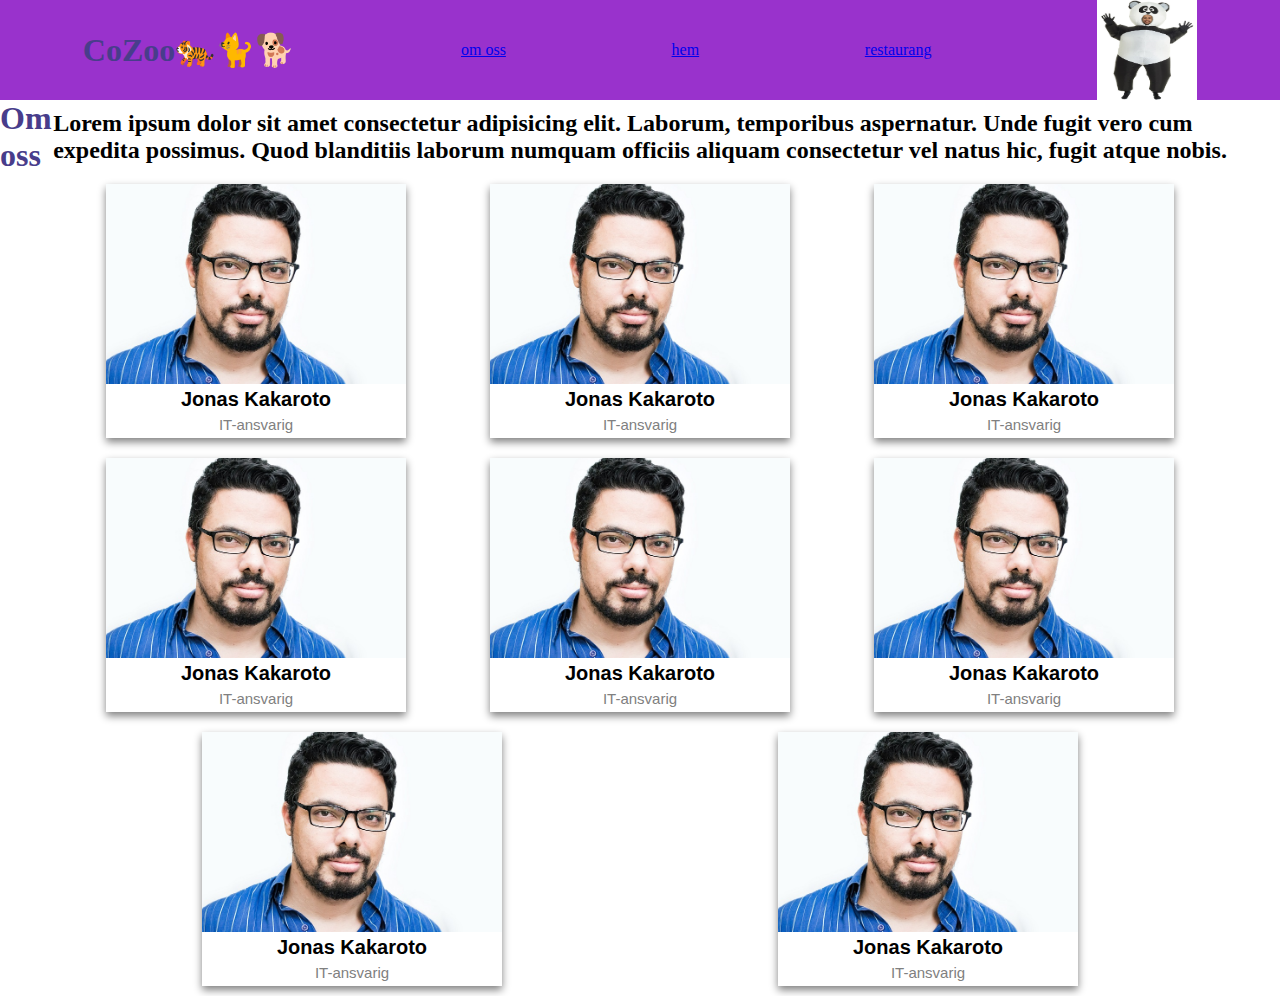
==== om_oss.html @ 167c26ef "fixade nästan klart om oss" ====
<!DOCTYPE html>
<html lang="en">
<head>
    <meta charset="UTF-8">
    <meta http-equiv="X-UA-Compatible" content="IE=edge">
    <meta name="viewport" content="width=device-width, initial-scale=1.0">
    <title>CoZoo Om_oss</title>
    <link rel="stylesheet" href="css/style.css">
</head>
<body id="body_om_oss">
    <header>
        <h1>CoZoo🐅🐈🐕</h1>
        <a href="om_oss.html"> om oss </a>
        <a href="index.html"> hem </a>
        <a href="restaurang.html"> restaurang </a>
        <img src="img/placeholder/pandaman.png" alt="pandaman" id="icon">
    </header>

    <article id="huvud_artikel">
        <h1>Om oss</h1>
        <h2>Lorem ipsum dolor sit amet consectetur adipisicing elit. Laborum, temporibus aspernatur. Unde fugit vero cum expedita possimus. Quod blanditiis laborum numquam officiis aliquam consectetur vel natus hic, fugit atque nobis.</h2>
    </article>


    <div class="card_container"> 
    <div class="card">
        <img class="card_img" src="img/unsplash/personal/jonas-kakaroto.jpg" alt="bild på person">
        <div class="card_content">
          <h3 class="card_namn">Jonas Kakaroto</h3>
          <p class="card_jobb">IT-ansvarig</p>
        </div>
    </div>
    <div class="card">
        <img class="card_img" src="img/unsplash/personal/jonas-kakaroto.jpg" alt="bild på person">
        <div class="card_content">
          <h3 class="card_namn">Jonas Kakaroto</h3>
          <p class="card_jobb">IT-ansvarig</p>
        </div>
    </div>
    <div class="card">
        <img class="card_img" src="img/unsplash/personal/jonas-kakaroto.jpg" alt="bild på person">
        <div class="card_content">
          <h3 class="card_namn">Jonas Kakaroto</h3>
          <p class="card_jobb">IT-ansvarig</p>
        </div>
    </div>
    <div class="card">
        <img class="card_img" src="img/unsplash/personal/jonas-kakaroto.jpg" alt="bild på person">
        <div class="card_content">
          <h3 class="card_namn">Jonas Kakaroto</h3>
          <p class="card_jobb">IT-ansvarig</p>
        </div>
    </div>
    <div class="card">
        <img class="card_img" src="img/unsplash/personal/jonas-kakaroto.jpg" alt="bild på person">
        <div class="card_content">
          <h3 class="card_namn">Jonas Kakaroto</h3>
          <p class="card_jobb">IT-ansvarig</p>
        </div>
    </div>
    <div class="card">
        <img class="card_img" src="img/unsplash/personal/jonas-kakaroto.jpg" alt="bild på person">
        <div class="card_content">
          <h3 class="card_namn">Jonas Kakaroto</h3>
          <p class="card_jobb">IT-ansvarig</p>
        </div>
    </div>
    <div class="card">
        <img class="card_img" src="img/unsplash/personal/jonas-kakaroto.jpg" alt="bild på person">
        <div class="card_content">
          <h3 class="card_namn">Jonas Kakaroto</h3>
          <p class="card_jobb">IT-ansvarig</p>
        </div>
    </div>
    <div class="card">
        <img class="card_img" src="img/unsplash/personal/jonas-kakaroto.jpg" alt="bild på person">
        <div class="card_content">
          <h3 class="card_namn">Jonas Kakaroto</h3>
          <p class="card_jobb">IT-ansvarig</p>
        </div>
    </div>
    </div>
</body>
</html>
---- css/style.css ----
* {
    margin: 0px;
}

#wallpaper_home {
    transform:scaleX(-1);
    width: 100%;
    z-index: -1;
    position: absolute;
}

#body_hem {
    background-image:url("../img/unsplash/main_wallpaper_reversed.jpg");
    background-repeat: no-repeat;
    background-position: center;
    background-size: cover;
}

#icon {
    width: 100px;
    height: 100px;
}

header {
    grid-area: he;
    display: flex;
    justify-content: space-around;
    align-items: center;
    background-color: darkorchid;
}

#grid_wrapper_hem {
    display: grid;
    grid-template-areas: 
    "he he"
    "ha ha"
    "tv bb"
    "oo oo"
    "fo fo";
    /* ska se till att texten och "boka besök" knappen finns i "ha"  */
}



#text_vanster {
    grid-area: tv;
    width: 500px;
    margin-left: 15%;
    margin-top: 20%;
    color:rgb(209, 51, 51);
}

#boka_biljett {
    grid-area: bb;
    display: flex;
    justify-content: center;
    background-color: green;
    margin-top: 20%;
    width: 400px;
    height: 100px;
    border-radius: 10px;
    cursor: pointer;
}

#biljett_text {
    display: flex;
    align-items: center;
    font-size: 30px;
    color:lawngreen;
}

#title_home{
    font-size: 40px;
    color:rgb(227, 83, 83);
    margin-bottom: 10px;
}

h1 {
    color: darkslateblue;
}


footer {
    grid-area: fo;
    display: flex;
    justify-content: space-around;
    align-items: flex-start;
    background-color:darkcyan;
    margin-top: 30%;
}



#huvud_artikel {
    grid-area: ha;
    display: flex;
    align-items: center;
    justify-content: center;
}


.card_container {
    grid-area: oo;
    width: 90%;
    margin: auto;
    display: flex;
    flex-wrap: wrap;
    justify-content: space-around;
}

.card {
    box-shadow: 0 4px 8px 0 gray;
    max-width: 300px;
    margin: 10px;
    display: inline-block;
    text-align: center;
    font-family: arial;
}
  
.card_img {
    width: 100%;
    height: 200px;
}
  
.card_namn {
    margin: 0;
    color: #000;
    font-size: 20px;
}
  
.card_jobb {
    margin: 5px;
    font-size: 15px;
    color: gray;
}
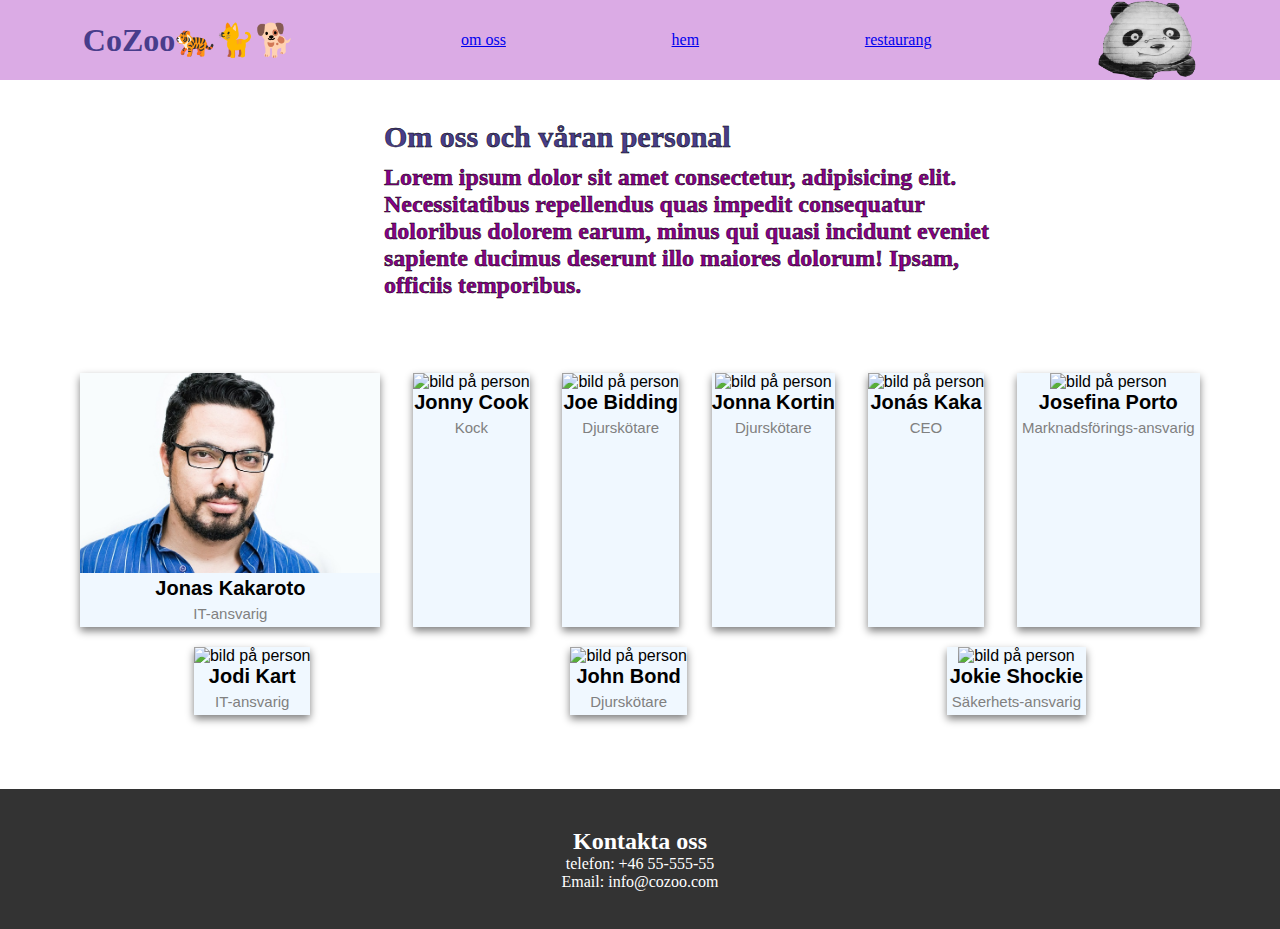
==== commit d391ca93: "sista" ====
--- a/om_oss.html
+++ b/om_oss.html
@@ -7,78 +7,76 @@
     <title>CoZoo Om_oss</title>
     <link rel="stylesheet" href="css/style.css">
 </head>
+    
 <body id="body_om_oss">
-    <header>
-        <h1>CoZoo🐅🐈🐕</h1>
-        <a href="om_oss.html"> om oss </a>
-        <a href="index.html"> hem </a>
-        <a href="restaurang.html"> restaurang </a>
-        <img src="img/placeholder/pandaman.png" alt="pandaman" id="icon">
-    </header>
+    <div id="grid_wrapper_hem">
+        <header>
+            <h1>CoZoo🐅🐈🐕</h1>
+            <a href="om_oss.html"> om oss </a>
+            <a href="index.html"> hem </a>
+            <a href="restaurang.html"> restaurang </a>
+            <img src="img/ikon/ikon.png" alt="pandaman" id="icon">
+        </header>
+        
+        
+        <article id="huvud_artikel">
+            <h1 id="rubrik_om_oss">Om oss och våran personal</h1>
+            <h2 id="brod_text_om_oss">Lorem ipsum dolor sit amet consectetur, adipisicing elit. Necessitatibus repellendus quas impedit consequatur doloribus dolorem earum, minus qui quasi incidunt eveniet sapiente ducimus deserunt illo maiores dolorum! Ipsam, officiis temporibus.</h2>
+        </article>
 
-    <article id="huvud_artikel">
-        <h1>Om oss</h1>
-        <h2>Lorem ipsum dolor sit amet consectetur adipisicing elit. Laborum, temporibus aspernatur. Unde fugit vero cum expedita possimus. Quod blanditiis laborum numquam officiis aliquam consectetur vel natus hic, fugit atque nobis.</h2>
-    </article>
-
-
-    <div class="card_container"> 
-    <div class="card">
-        <img class="card_img" src="img/unsplash/personal/jonas-kakaroto.jpg" alt="bild på person">
-        <div class="card_content">
-          <h3 class="card_namn">Jonas Kakaroto</h3>
-          <p class="card_jobb">IT-ansvarig</p>
+        <div id="card_container"> 
+            <div class="card">
+                <img class="card_img" src="img/unsplash/personal/jonas-kakaroto.jpg" alt="bild på person">
+                <h3 class="card_namn">Jonas Kakaroto</h3>
+                <p class="card_jobb">IT-ansvarig</p>
+            </div>
+            <div class="card">
+                <img class="card_img" src="img/persons/avatar-14442c2e192eabfebb9e45f07b23cdd8.jpg" alt="bild på person">
+                <h3 class="card_namn">Jonny Cook</h3>
+                <p class="card_jobb">Kock</p>
+            </div>
+            <div class="card">
+                <img class="card_img" src="img/persons/avatar-1b1afc16e9bc79edbb292d32abbc2a86.jpg" alt="bild på person">
+                <h3 class="card_namn">Joe Bidding</h3>
+                <p class="card_jobb">Djurskötare</p>
+            </div>
+            <div class="card">
+                <img class="card_img" src="img/persons/avatar-2180facc60532c668ad3eefb093831d9.jpg" alt="bild på person">
+                <h3 class="card_namn">Jonna Kortin</h3>
+                <p class="card_jobb">Djurskötare</p>
+            </div>
+            <div class="card">
+                <img class="card_img" src="img/persons/avatar-23fdc1d1c52f710520d659f56a264b40.jpg" alt="bild på person">
+                <h3 class="card_namn">Jonás Kaka</h3>
+                <p class="card_jobb">CEO</p>
+            </div>
+            <div class="card">
+                <img class="card_img" src="img/persons/avatar-7e6c3ea471a1ac6911e35c6b3fa46870.jpg" alt="bild på person">
+                <h3 class="card_namn">Josefina Porto</h3>
+                <p class="card_jobb">Marknadsförings-ansvarig</p>
+            </div>
+            <div class="card">
+                <img class="card_img" src="img/persons/avatar-99f7486ac54be1e7361b996e341e1090.jpg" alt="bild på person">
+                <h3 class="card_namn">Jodi Kart</h3>
+                <p class="card_jobb">IT-ansvarig</p>
+            </div>
+            <div class="card">
+                <img class="card_img" src="img/persons/avatar-a23eed54c62b7e55dea7606998af0c9a.jpg" alt="bild på person">
+                <h3 class="card_namn">John Bond</h3>
+                <p class="card_jobb">Djurskötare</p>
+            </div>
+            <div class="card">
+                <img class="card_img" src="img/persons/avatar-d54eda9dcb9e319bb2b77b6e76cae8fc.jpg" alt="bild på person">
+                <h3 class="card_namn">Jokie Shockie</h3>
+                <p class="card_jobb">Säkerhets-ansvarig</p>
+            </div>
         </div>
     </div>
-    <div class="card">
-        <img class="card_img" src="img/unsplash/personal/jonas-kakaroto.jpg" alt="bild på person">
-        <div class="card_content">
-          <h3 class="card_namn">Jonas Kakaroto</h3>
-          <p class="card_jobb">IT-ansvarig</p>
-        </div>
-    </div>
-    <div class="card">
-        <img class="card_img" src="img/unsplash/personal/jonas-kakaroto.jpg" alt="bild på person">
-        <div class="card_content">
-          <h3 class="card_namn">Jonas Kakaroto</h3>
-          <p class="card_jobb">IT-ansvarig</p>
-        </div>
-    </div>
-    <div class="card">
-        <img class="card_img" src="img/unsplash/personal/jonas-kakaroto.jpg" alt="bild på person">
-        <div class="card_content">
-          <h3 class="card_namn">Jonas Kakaroto</h3>
-          <p class="card_jobb">IT-ansvarig</p>
-        </div>
-    </div>
-    <div class="card">
-        <img class="card_img" src="img/unsplash/personal/jonas-kakaroto.jpg" alt="bild på person">
-        <div class="card_content">
-          <h3 class="card_namn">Jonas Kakaroto</h3>
-          <p class="card_jobb">IT-ansvarig</p>
-        </div>
-    </div>
-    <div class="card">
-        <img class="card_img" src="img/unsplash/personal/jonas-kakaroto.jpg" alt="bild på person">
-        <div class="card_content">
-          <h3 class="card_namn">Jonas Kakaroto</h3>
-          <p class="card_jobb">IT-ansvarig</p>
-        </div>
-    </div>
-    <div class="card">
-        <img class="card_img" src="img/unsplash/personal/jonas-kakaroto.jpg" alt="bild på person">
-        <div class="card_content">
-          <h3 class="card_namn">Jonas Kakaroto</h3>
-          <p class="card_jobb">IT-ansvarig</p>
-        </div>
-    </div>
-    <div class="card">
-        <img class="card_img" src="img/unsplash/personal/jonas-kakaroto.jpg" alt="bild på person">
-        <div class="card_content">
-          <h3 class="card_namn">Jonas Kakaroto</h3>
-          <p class="card_jobb">IT-ansvarig</p>
-        </div>
-    </div>
-    </div>
+    <footer>
+        <h2>Kontakta oss</h2>
+        <p>telefon: +46 55-555-55</p>
+        <p>Email: info@cozoo.com</p>
+      </footer>    
+
 </body>
 </html>--- a/css/style.css
+++ b/css/style.css
@@ -2,12 +2,6 @@
     margin: 0px;
 }
 
-#wallpaper_home {
-    transform:scaleX(-1);
-    width: 100%;
-    z-index: -1;
-    position: absolute;
-}
 
 #body_hem {
     background-image:url("../img/unsplash/main_wallpaper_reversed.jpg");
@@ -18,7 +12,14 @@
 
 #icon {
     width: 100px;
-    height: 100px;
+    height: auto;
+}
+
+#body_om_oss {
+    background-image: url("../img/unsplash/yu-wang-kZMZxiaxkaM-unsplash.jpg");
+    background-repeat: no-repeat;
+    background-position: center;
+    background-size: cover;
 }
 
 header {
@@ -26,7 +27,7 @@
     display: flex;
     justify-content: space-around;
     align-items: center;
-    background-color: darkorchid;
+    background-color: rgb(219, 171, 229);
 }
 
 #grid_wrapper_hem {
@@ -37,7 +38,6 @@
     "tv bb"
     "oo oo"
     "fo fo";
-    /* ska se till att texten och "boka besök" knappen finns i "ha"  */
 }
 
 
@@ -48,6 +48,9 @@
     margin-left: 15%;
     margin-top: 20%;
     color:rgb(209, 51, 51);
+    padding-bottom: 30%;
+    -webkit-text-stroke:#000 0.5px;
+
 }
 
 #boka_biljett {
@@ -82,30 +85,39 @@
 
 footer {
     grid-area: fo;
-    display: flex;
-    justify-content: space-around;
-    align-items: flex-start;
-    background-color:darkcyan;
-    margin-top: 30%;
+    background-color: #333;
+    color: white;
+    padding: 3%;
+    text-align: center;
+}
+
+#rubrik_om_oss {
+    font-size: 30px;
+    margin-bottom: 10px;
+    margin-top: 40px;
+}
+
+#brod_text_om_oss {
+    color:darkmagenta ;
+}
+
+#huvud_artikel {
+    grid-area: ha;    
+    margin-left: 30%;
+    width: 50%;
+    margin-bottom: 5%;
+    -webkit-text-stroke:#000 0.5px;
 }
 
 
-
-#huvud_artikel {
-    grid-area: ha;
-    display: flex;
-    align-items: center;
-    justify-content: center;
-}
-
-
-.card_container {
+#card_container {
     grid-area: oo;
     width: 90%;
     margin: auto;
     display: flex;
     flex-wrap: wrap;
     justify-content: space-around;
+    padding-bottom: 5%;
 }
 
 .card {
@@ -115,15 +127,20 @@
     display: inline-block;
     text-align: center;
     font-family: arial;
+    background-color: aliceblue;
 }
-  
+
+#restaurang_alfredo {
+    font-size: 40px;
+    padding-bottom: 100px;
+}
+
 .card_img {
     width: 100%;
     height: 200px;
 }
   
 .card_namn {
-    margin: 0;
     color: #000;
     font-size: 20px;
 }
@@ -134,3 +151,18 @@
     color: gray;
 }
   
+
+#meny-sektion {
+    background: linear-gradient(to bottom, white, #99CCFF, #CCFFCC);
+    padding: 50px;
+    text-align: center;
+}
+
+.meny-ratt {
+    border: 1px solid gray;
+    display: inline-block;
+    margin-top: 100px;
+    margin-inline: 50px;
+    padding: 10px;
+    width: 200px;
+}